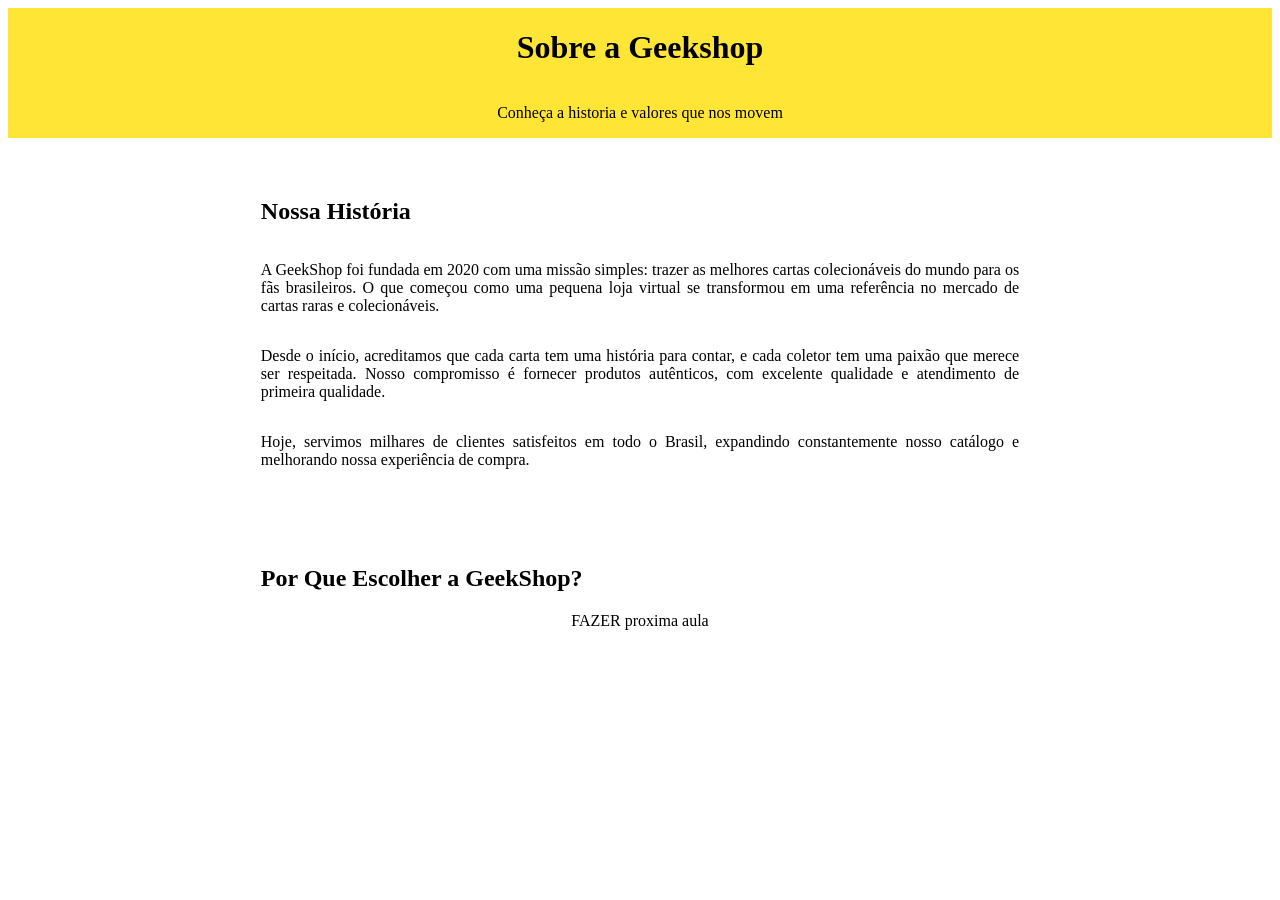
==== Sobre.html @ a07215cb "Adiciona tela sobre.html" ====
<!DOCTYPE html>
<html lang="en">

<head>
    <meta charset="UTF-8">
    <meta name="viewport" content="width=device-width, initial-scale=1.0">
    <title>Sobre Geekshop</title>

    <style>
        .container_principal {
            width: 100%;
            background-color: #ffe636;

            display: flex;
            flex-direction: column;
            /*vai deixar um em baixo do outro*/
            align-items: center;
            /*vai alinhar os elementos na vertical no centro*/
            justify-content: center;
            /*vai alinhar os elementos na horizontal no centro*/
        }

        .container_informacoes {
            width: 60%;
            margin: 20px auto;
            /*margin de cima pra baixo*/
            background-color: #fff;
            border-radius: 8px;
            /*vai deixar as bordas arredondadas*/
            padding: 20px;
            /*ele vai dar distancia da margem de dentro, vai afastar os elementos da borda do interior*/

            display: flex;
            flex-direction: column;
            /*vai deixar um em baixo do outro*/
            align-items: center;
            /*vai alinhar os elementos na vertical no centro*/
            justify-content: center;
            /*vai alinhar os elementos na horizontal no centro*/
        }

        .container_informacoes h2 {
            align-self: flex-start;
        }

        .container_informacoes p {
            text-align: justify;
        }
    </style>

</head>

<body>

    <div class="container_principal">

       
            <h1>Sobre a Geekshop</h1>
            <p>Conheça a historia e valores que nos movem</p>
        </div>

        <div class="container_informacoes">
            <h2>Nossa História</h2>
            <p>
                A GeekShop foi fundada em 2020 com uma missão simples: trazer as
                melhores cartas colecionáveis do mundo para os fãs brasileiros. O que
                começou como uma pequena loja virtual se transformou em uma referência
                no mercado de cartas raras e colecionáveis.
            </p>

            <p>
                Desde o início, acreditamos que cada carta tem uma história para contar,
                e cada coletor tem uma paixão que merece ser respeitada. Nosso
                compromisso é fornecer produtos autênticos, com excelente qualidade e
                atendimento de primeira qualidade.
            </p>
            <p>
                Hoje, servimos milhares de clientes satisfeitos em todo o Brasil,
                expandindo constantemente nosso catálogo e melhorando nossa experiência
                de compra.
            </p>
        </div>

        <div class="container_informacoes">
            <h2>Por Que Escolher a GeekShop?</h2>
            <div>FAZER proxima aula</div>
        </div>

    

</body>

</html>
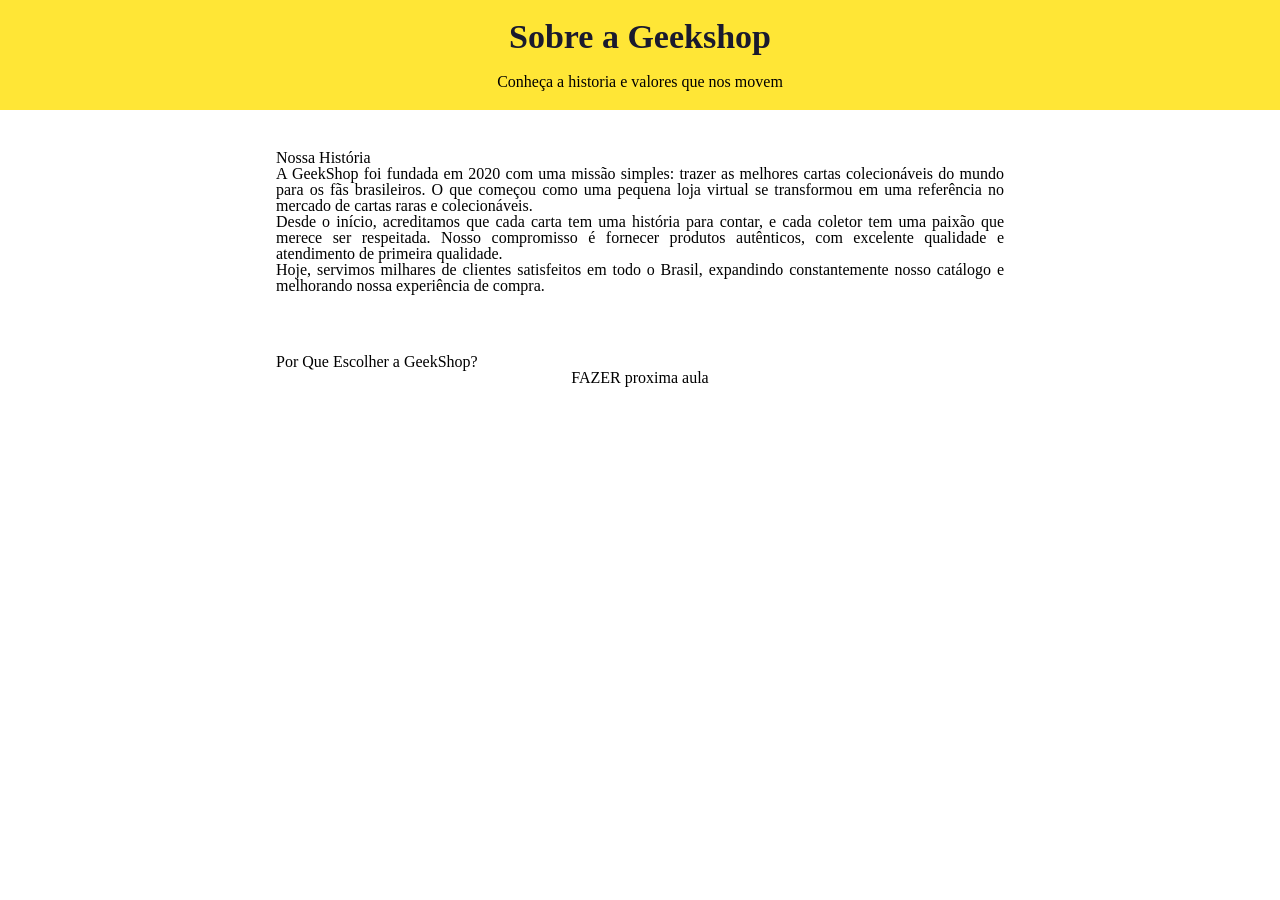
==== commit 36d86b6f: "Adicionado imagens, arquivo main.css" ====
--- a/Sobre.html
+++ b/Sobre.html
@@ -5,20 +5,11 @@
     <meta charset="UTF-8">
     <meta name="viewport" content="width=device-width, initial-scale=1.0">
     <title>Sobre Geekshop</title>
+    <link rel="stylesheet" href="./styles/reset.css" />
+    <link rel="stylesheet" href="./styles/main.css" />
 
     <style>
-        .container_principal {
-            width: 100%;
-            background-color: #ffe636;
 
-            display: flex;
-            flex-direction: column;
-            /*vai deixar um em baixo do outro*/
-            align-items: center;
-            /*vai alinhar os elementos na vertical no centro*/
-            justify-content: center;
-            /*vai alinhar os elementos na horizontal no centro*/
-        }
 
         .container_informacoes {
             width: 60%;
--- a/styles/main.css
+++ b/styles/main.css
@@ -0,0 +1,26 @@
+/* Estilos de containers */
+
+
+.container_principal {
+    width: 100%;
+    background-color: #ffe636;
+
+    display: flex;
+    flex-direction: column;
+    /*vai deixar um em baixo do outro*/
+    align-items: center;
+    /*vai alinhar os elementos na vertical no centro*/
+    justify-content: center;
+    /*vai alinhar os elementos na horizontal no centro*/
+
+
+    padding: 20px;
+}
+
+.container_principal h1 {
+
+    font-size: 34px;
+    font-weight: bold;
+    color: #1a1a2e;
+    margin-bottom: 20px;
+}
